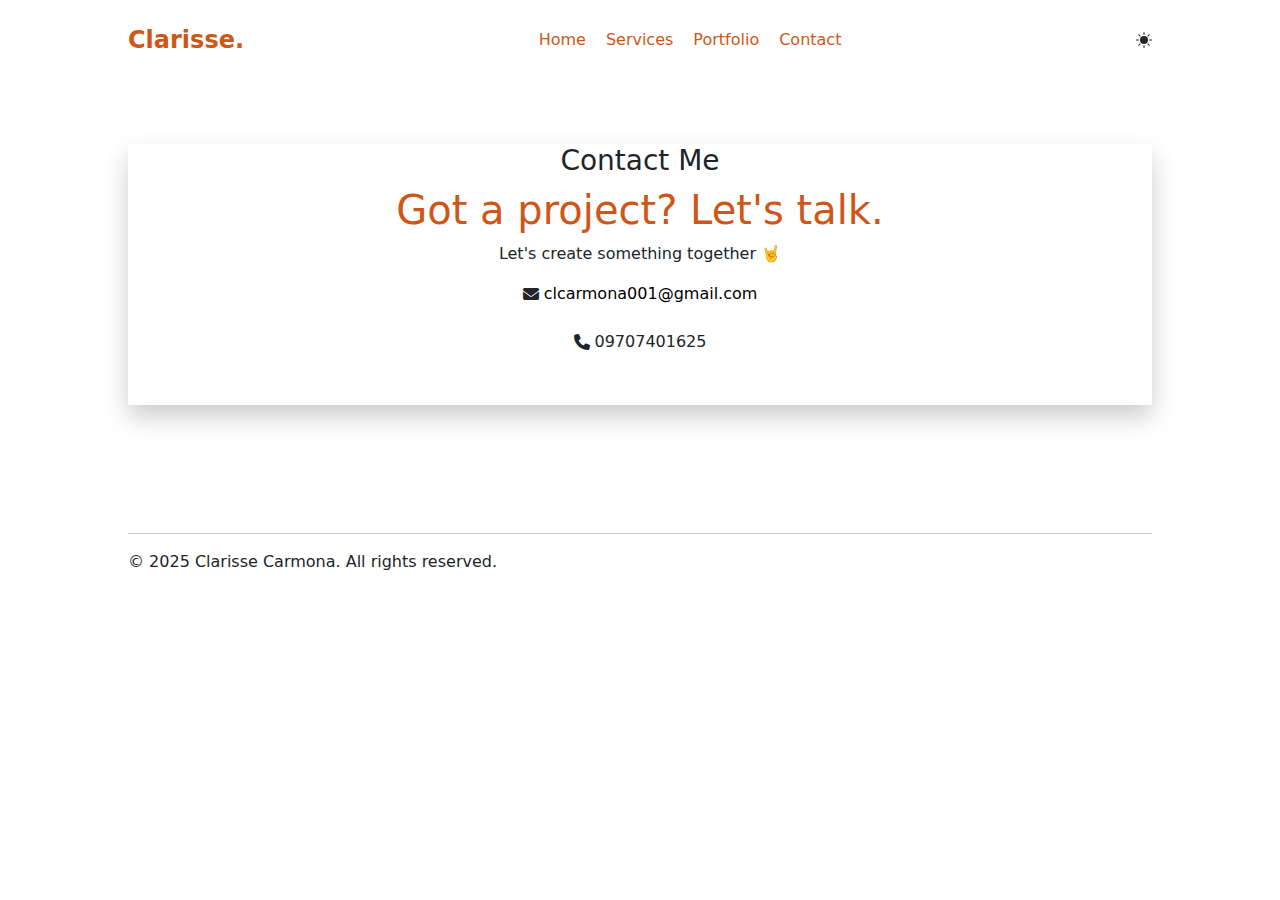
==== Portfolio-Html&CSS/contact.html @ bbe85829 "added portfolio&contact section" ====
<!DOCTYPE html>
<html lang="en">
<head>
    <meta charset="UTF-8">
    <meta name="viewport" content="width=device-width, initial-scale=1.0">
    <title>Minamalist | Clarisse Website</title>
    <link rel="stylesheet" href="styles/general.css">
    <link rel="stylesheet" href="styles/header.css">
    <link rel="stylesheet" href="styles/contact.css">
    <link href="https://cdn.jsdelivr.net/npm/bootstrap@5.3.3/dist/css/bootstrap.min.css" rel="stylesheet" integrity="sha384-QWTKZyjpPEjISv5WaRU9OFeRpok6YctnYmDr5pNlyT2bRjXh0JMhjY6hW+ALEwIH" 
    crossorigin="anonymous">
    <link rel="icon" href="thumbnails/myLogo.png">
    <link rel="preconnect" href="https://fonts.googleapis.com">
    <link rel="stylesheet" href="https://cdnjs.cloudflare.com/ajax/libs/font-awesome/6.7.2/css/all.min.css" integrity="sha512-Evv84Mr4kqVGRNSgIGL/F/aIDqQb7xQ2vcrdIwxfjThSH8CSR7PBEakCr51Ck+w+/U6swU2Im1vVX0SVk9ABhg==" crossorigin="anonymous" referrerpolicy="no-referrer" />
    <link rel="preconnect" href="https://fonts.gstatic.com" crossorigin>
    <link href="https://fonts.googleapis.com/css2?family=Geist+Mono:wght@100..900&family=Poppins:ital,wght@0,100;0,200;0,300;0,400;0,500;0,600;0,700;0,800;0,900;1,100;1,200;1,300;1,400;1,500;1,600;1,700;1,800;1,900&family=Roboto:ital,wght@0,100..900;1,100..900&display=swap" 
    rel="stylesheet">
</head>
<body>

    <!-- NAVBAR -->

    <!-- navbar header -->
    <div class="header">
        <div class="left-section">
            <a href="index.html" class="logo">Clarisse.</a>
        </div>

        <div class="middle-section" id="nav">
            <a href="index.html">Home</a>
            <a href="services.html">Services</a>
            <a href="portfolio.html">Portfolio</a>
            <a href="contact.html">Contact</a>
        </div>

        <div class="right-section">
            <svg  xmlns="http://www.w3.org/2000/svg" width="16" fill="currentColor" class="bi bi-brightness-high-fill" viewBox="0 0 16 16" onclick="myFunction()" class="img">
                <path d="M12 8a4 4 0 1 1-8 0 4 4 0 0 1 8 0M8 0a.5.5 0 0 1 .5.5v2a.5.5 0 0 1-1 0v-2A.5.5 0 0 1 8 0m0 13a.5.5 0 0 1 .5.5v2a.5.5 0 0 1-1 0v-2A.5.5 0 0 1 8 13m8-5a.5.5 0 0 1-.5.5h-2a.5.5 0 0 1 0-1h2a.5.5 0 0 1 .5.5M3 8a.5.5 0 0 1-.5.5h-2a.5.5 0 0 1 0-1h2A.5.5 0 0 1 3 8m10.657-5.657a.5.5 0 0 1 0 .707l-1.414 1.415a.5.5 0 1 1-.707-.708l1.414-1.414a.5.5 0 0 1 .707 0m-9.193 9.193a.5.5 0 0 1 0 .707L3.05 13.657a.5.5 0 0 1-.707-.707l1.414-1.414a.5.5 0 0 1 .707 0m9.193 2.121a.5.5 0 0 1-.707 0l-1.414-1.414a.5.5 0 0 1 .707-.707l1.414 1.414a.5.5 0 0 1 0 .707M4.464 4.465a.5.5 0 0 1-.707 0L2.343 3.05a.5.5 0 1 1 .707-.707l1.414 1.414a.5.5 0 0 1 0 .708"/>
              </svg>

              <i class="fa-solid fa-bars" class="i" onclick="navFunction()"></i>
        
        </div>
    </div>   


    <!-- Contact SECTION -->
<section class="contact-container">
        <h3 >Contact Me</h3>    
        <h1 style="color: rgb(208, 86, 24);">Got a project? Let's talk.</h1>
        <p style="text-align: center;">Let's create something together 🤘</p>
    
<div class="email-info">
    <div class="email-card">
        <i class="fa-solid fa-envelope"></i>
        <a style="text-decoration: none; color: black;" href="https://mail.google.com/mail/u/0/#inbox">clcarmona001@gmail.com</a>

    </div><br>

    <div class="email-card">
        <i class="fa-solid fa-phone"></i>
        <p style="margin: 0;">09707401625</p>
    </div>
</div>
        
</section>

   <!-- FOOTER -->
   <footer>
    <hr>
    <p>© 2025 Clarisse Carmona. All rights reserved.</p>
</footer>
    
    

</body>
</html>
---- Portfolio-Html&CSS/styles/general.css ----
body {
    font-family: Roboto, Arial, Helvetica, sans-serif;
    background-color: white;
    color: black;
}

html {
    scroll-behavior: smooth;
}

p {
    font-size: 16px;
    text-align: justify;
    
}
---- Portfolio-Html&CSS/styles/header.css ----
/* navbar/header */

.header {
    height: 80px;
    display: flex;
    justify-content: space-between;
    padding: 0 10%;
}

.left-section {
  display: flex;
  align-items: center;
}

.left-section .logo { 
    font-size: 24px;
    color:rgb(208, 86, 24);
    font-weight: 900;
    text-decoration: none;
    cursor: pointer;
    opacity: 1;
}

    .left-section .logo:hover{
        color: rgb(208, 86, 24);
        opacity: 0.9;
    }

    .left-section .logo:active{
        color: rgb(208, 86, 24);
        opacity: 0.7;
    }

.middle-section{
    display: flex; 
    align-items: center;
    gap: 20px;
}

.middle-section a{
    text-decoration: none;
    font-size: 16px;
    font-weight: 400;
    color: rgb(208, 86, 24);
    opacity: 1  ;
    display: inline-block;
    }

    .middle-section a:hover {
        text-decoration: underline;
        color:rgb(208, 86, 24);
        opacity: 0.9;
    }
    .middle-section a:active {
        text-decoration: underline;
        color:rgb(208, 86, 24);
        opacity: 0.7;

    }

.right-section {
    display: flex;
    align-items: center;
    gap: 10px;
}

.right-section i{
  margin-left: 10px;
  cursor: pointer;
  display: none;
 }

 .right-section svg {
  cursor: pointer;
 }

/* Media query for header/banner mobile*/
 @media (max-width: 767px){
  .header {
    height: 80px;
    display: flex;
    justify-content: space-between;
    padding: 0 10%;
}

  .right-section i{
    display: block;
  }

  .middle-section {
    display: none;
    margin-top: 57px;
    position: absolute;
    top:0;
    right: 50px;
    left: 245px;
    margin-top: 50px;
  }

  .middle-section a{
    font-size: 14px;
    font-weight: 400;
    color: aliceblue;
    background-color: rgb(208, 86, 24);
    display: flex;
    justify-content: center;
  }
  .middle-section a:hover {
    color:white;
    opacity: 0.9;
}
.middle-section a:active {
    color:white;
    opacity: 0.7;
}

.middle-section.show{
  display: block;
}

.banner {
  flex-direction: column;
}

.column-1, .column-2 {
  order: initial; 
}

.column-1{
  margin-top: 15px;
}

.column-2 {
  order: -1;
  display: flex;
  justify-content: center;
}

 }


 @media (max-width: 768px) and (max-width:999px ){
  .header {
    height: 80px;
    display: flex;
    justify-content: space-between;
    padding: 0 10%;
  }

  .banner {
    flex-direction: column;
  }

  .column-1, .column-2 {
    order: initial; 
  }
  
  .column-1{
    margin-top: 15px;
  }
  
  .column-2 {
    order: -1;
    display: flex;
    justify-content: center;
  }
}
  
  .dark-mode {
    background-color: black;
    color: white;
  }


  /* banner */
  .banner {
    display: flex;
    justify-content: space-between;
    align-items: center;
    margin: 50px 0;
    padding: 0 10%;

  }

  .column-1 {
    align-items: start;
    margin-right: 10%;
  } 

    .name{
      color:rgb(208, 86, 24);
    }

    .job-position {
      font-size: 18px;
      margin-bottom: 25px;
      color: rgb(208, 86, 24);
    }

    .banner-buttons {
      display: grid;
      grid-template-columns: 85px 85px;
      column-gap: 8px;
      padding: 10px 0 10px 0;
      
    }
    .banner-buttons a{
      padding: 8px 0 8px 0;
      text-decoration: none;
      display: flex;
      justify-content: center;
      background-color: rgb(208, 86, 24);
      color: white;
      border-radius: 10px;
      transition: 1s;
      box-sizing: border-box;
      border: 1px solid transparent;  
    }


    .banner-buttons a:hover{
      color: rgb(208, 86, 24);
      background-color: white;
      border-color: rgb(208, 86, 24);
    }
    .social-media-app  {
      height: 22px;
      display: flex;
      flex-direction: row;
      width: 60px;
      justify-content:first baseline;
      align-items: center;
      gap: 10px;
      margin-left: 3px;
    }

    .social-media-app a {
      height: 16px;
      text-decoration: none;
      color: inherit;
    }

    .social-media-app a i {
      color:inherit;
    }

  .column-2 img {
    height: 90%;
    width: 350px;
    border-radius: 1000px;
    border: 2px solid rgb(208, 86, 24);
  }


/* footer */
footer{
  margin: 10%;
}
---- Portfolio-Html&CSS/styles/contact.css ----
.contact-container{
    margin: 5% 10%;
    box-shadow: 0 12px 24px rgba(0, 0, 0, 0.2);
    text-align: center;
}


.contact-intro h1{
    margin-top: 30px;
}

.email-info {
    padding-bottom: 5%;
}
.email-card{
    display: flex;
    align-items: center;
    justify-content: center;
}

.email-card i {
    margin-right: 5px;
}
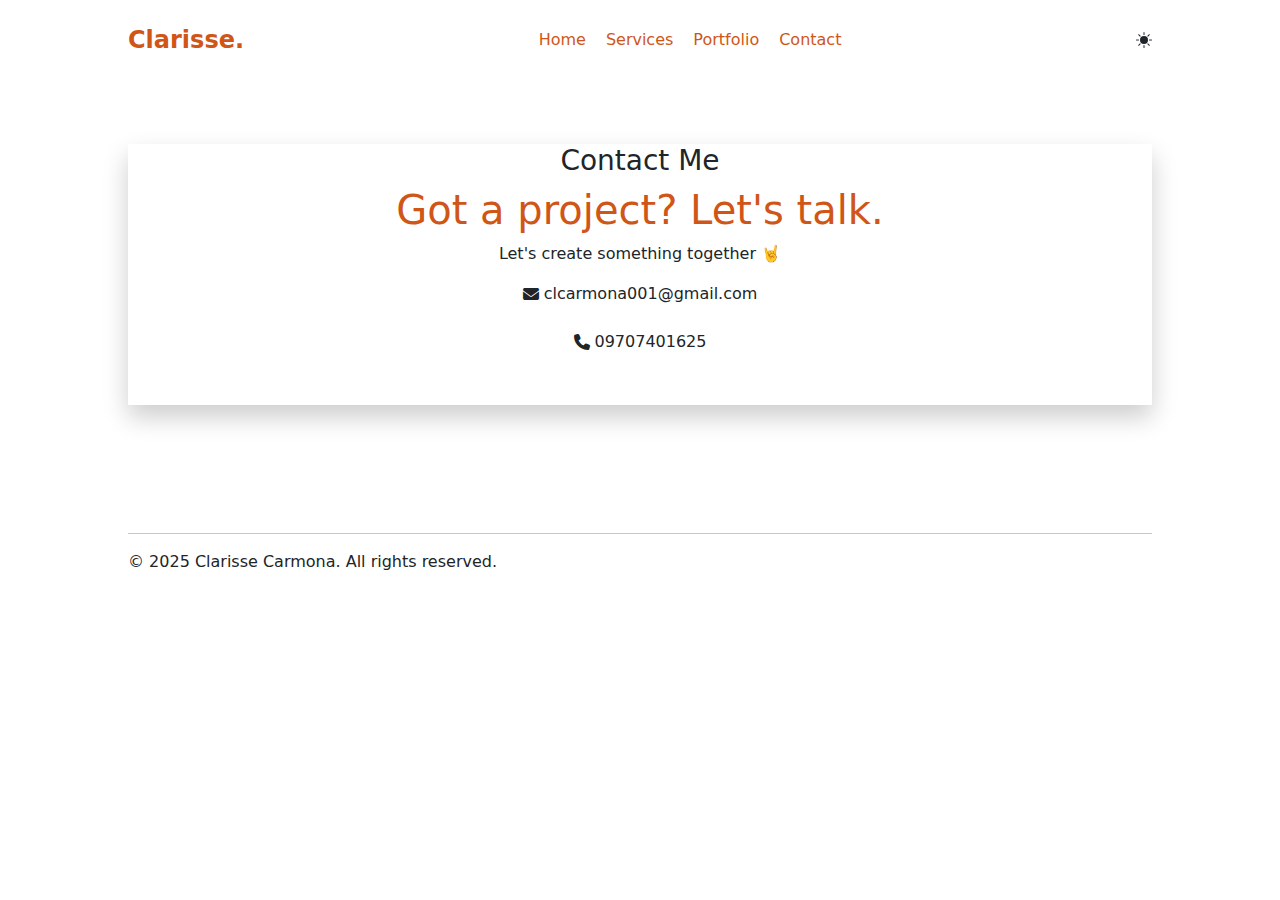
==== commit a4c2a66d: "added function each pages" ====
--- a/Portfolio-Html&CSS/contact.html
+++ b/Portfolio-Html&CSS/contact.html
@@ -53,7 +53,7 @@
 <div class="email-info">
     <div class="email-card">
         <i class="fa-solid fa-envelope"></i>
-        <a style="text-decoration: none; color: black;" href="https://mail.google.com/mail/u/0/#inbox">clcarmona001@gmail.com</a>
+        <a style="text-decoration: none;">clcarmona001@gmail.com</a>
 
     </div><br>
 
@@ -70,7 +70,17 @@
     <hr>
     <p>© 2025 Clarisse Carmona. All rights reserved.</p>
 </footer>
-    
+<script>
+    function myFunction() {
+       var element = document.body;
+       element.classList.toggle("dark-mode");
+    }
+
+    function navFunction(){
+        var navbar = document.getElementById('nav');
+        navbar.classList.toggle('show')
+    }
+    </script>     
     
 
 </body>
--- a/Portfolio-Html&CSS/styles/general.css
+++ b/Portfolio-Html&CSS/styles/general.css
@@ -14,6 +14,10 @@
     
 }
 
+.dark-mode {
+    background-color: black;
+    color: white;
+  }
 
 
 
--- a/Portfolio-Html&CSS/styles/header.css
+++ b/Portfolio-Html&CSS/styles/header.css
@@ -3,10 +3,10 @@
 /* navbar/header */
 
 .header {
-    height: 80px;
-    display: flex;
-    justify-content: space-between;
-    padding: 0 10%;
+  height: 80px;
+  display: flex;
+  justify-content: space-between;
+  padding: 0 10%;
 }
 
 .left-section {
@@ -15,75 +15,74 @@
 }
 
 .left-section .logo { 
-    font-size: 24px;
-    color:rgb(208, 86, 24);
-    font-weight: 900;
-    text-decoration: none;
-    cursor: pointer;
-    opacity: 1;
-}
-
-    .left-section .logo:hover{
-        color: rgb(208, 86, 24);
-        opacity: 0.9;
-    }
-
-    .left-section .logo:active{
-        color: rgb(208, 86, 24);
-        opacity: 0.7;
-    }
+  font-size: 24px;
+  color:rgb(208, 86, 24);
+  font-weight: 900;
+  text-decoration: none;
+  cursor: pointer;
+  opacity: 1;
+}
+
+.left-section .logo:hover{
+  color: rgb(208, 86, 24);
+  opacity: 0.9;
+}
+
+.left-section .logo:active{
+  color: rgb(208, 86, 24);
+  opacity: 0.7;
+}
 
 .middle-section{
-    display: flex; 
-    align-items: center;
-    gap: 20px;
+  display: flex; 
+  align-items: center;
+  gap: 20px;
 }
 
 .middle-section a{
-    text-decoration: none;
-    font-size: 16px;
-    font-weight: 400;
-    color: rgb(208, 86, 24);
-    opacity: 1  ;
-    display: inline-block;
-    }
-
-    .middle-section a:hover {
-        text-decoration: underline;
-        color:rgb(208, 86, 24);
-        opacity: 0.9;
-    }
-    .middle-section a:active {
-        text-decoration: underline;
-        color:rgb(208, 86, 24);
-        opacity: 0.7;
-
-    }
+  text-decoration: none;
+  font-size: 16px;
+  font-weight: 400;
+  color: rgb(208, 86, 24);
+  opacity: 1  ;
+  display: inline-block;
+}
+
+.middle-section a:hover {
+  text-decoration: underline;
+  color:rgb(208, 86, 24);
+  opacity: 0.9;
+}
+.middle-section a:active {
+  text-decoration: underline;
+  color:rgb(208, 86, 24);
+  opacity: 0.7;
+}
 
 .right-section {
-    display: flex;
-    align-items: center;
-    gap: 10px;
+  display: flex;
+  align-items: center;
+  gap: 10px;
 }
 
 .right-section i{
   margin-left: 10px;
   cursor: pointer;
   display: none;
- }
-
- .right-section svg {
+}
+
+.right-section svg {
   cursor: pointer;
- }
+}
 
 /* Media query for header/banner mobile*/
- @media (max-width: 767px){
+@media (max-width: 767px){
   .header {
     height: 80px;
     display: flex;
     justify-content: space-between;
     padding: 0 10%;
-}
+  }
 
   .right-section i{
     display: block;
@@ -110,38 +109,36 @@
   .middle-section a:hover {
     color:white;
     opacity: 0.9;
-}
-.middle-section a:active {
+  }
+  .middle-section a:active {
     color:white;
     opacity: 0.7;
-}
-
-.middle-section.show{
-  display: block;
-}
-
-.banner {
-  flex-direction: column;
-}
-
-.column-1, .column-2 {
-  order: initial; 
-}
-
-.column-1{
-  margin-top: 15px;
-}
-
-.column-2 {
-  order: -1;
-  display: flex;
-  justify-content: center;
-}
-
- }
-
-
- @media (max-width: 768px) and (max-width:999px ){
+  }
+
+  .middle-section.show{
+    display: block;
+  }
+
+  .banner {
+    flex-direction: column;
+  }
+
+  .column-1, .column-2 {
+    order: initial; 
+  }
+
+  .column-1{
+    margin-top: 15px;
+  }
+
+  .column-2 {
+    order: -1;
+  }
+
+}
+
+
+@media (min-width: 768px) and (max-width:999px ){
   .header {
     height: 80px;
     display: flex;
@@ -156,102 +153,101 @@
   .column-1, .column-2 {
     order: initial; 
   }
-  
+
   .column-1{
     margin-top: 15px;
   }
-  
+
   .column-2 {
     order: -1;
     display: flex;
     justify-content: center;
   }
 }
-  
-  .dark-mode {
-    background-color: black;
-    color: white;
-  }
-
-
-  /* banner */
-  .banner {
-    display: flex;
-    justify-content: space-between;
-    align-items: center;
-    margin: 50px 0;
-    padding: 0 10%;
-
-  }
-
-  .column-1 {
-    align-items: start;
-    margin-right: 10%;
-  } 
-
-    .name{
-      color:rgb(208, 86, 24);
-    }
-
-    .job-position {
-      font-size: 18px;
-      margin-bottom: 25px;
-      color: rgb(208, 86, 24);
-    }
-
-    .banner-buttons {
-      display: grid;
-      grid-template-columns: 85px 85px;
-      column-gap: 8px;
-      padding: 10px 0 10px 0;
-      
-    }
-    .banner-buttons a{
-      padding: 8px 0 8px 0;
-      text-decoration: none;
-      display: flex;
-      justify-content: center;
-      background-color: rgb(208, 86, 24);
-      color: white;
-      border-radius: 10px;
-      transition: 1s;
-      box-sizing: border-box;
-      border: 1px solid transparent;  
-    }
-
-
-    .banner-buttons a:hover{
-      color: rgb(208, 86, 24);
-      background-color: white;
-      border-color: rgb(208, 86, 24);
-    }
-    .social-media-app  {
-      height: 22px;
-      display: flex;
-      flex-direction: row;
-      width: 60px;
-      justify-content:first baseline;
-      align-items: center;
-      gap: 10px;
-      margin-left: 3px;
-    }
-
-    .social-media-app a {
-      height: 16px;
-      text-decoration: none;
-      color: inherit;
-    }
-
-    .social-media-app a i {
-      color:inherit;
-    }
-
-  .column-2 img {
-    height: 90%;
-    width: 350px;
-    border-radius: 1000px;
-    border: 2px solid rgb(208, 86, 24);
-  }
+
+.dark-mode {
+  background-color: black;
+  color: white;
+}
+
+
+/* banner */
+.banner {
+  display: flex;
+  justify-content: space-between;
+  align-items: center;
+  margin: 50px 0;
+  padding: 0 10%;
+
+}
+
+.column-1 {
+  align-items: start;
+  margin-right: 10%;
+} 
+
+.name{
+  color:rgb(208, 86, 24);
+}
+
+.job-position {
+  font-size: 18px;
+  margin-bottom: 25px;
+  color: rgb(208, 86, 24);
+}
+
+.banner-buttons {
+  display: grid;
+  grid-template-columns: 85px 85px;
+  column-gap: 8px;
+  padding: 10px 0 10px 0;
+}
+.banner-buttons a{
+  padding: 8px 0 8px 0;
+  text-decoration: none;
+  display: flex;
+  justify-content: center;
+  background-color: rgb(208, 86, 24);
+  color: white;
+  border-radius: 10px;
+  transition: 1s;
+  box-sizing: border-box;
+  border: 1px solid transparent;  
+}
+
+
+.banner-buttons a:hover{
+  color: rgb(208, 86, 24);
+  background-color: white;
+  border-color: rgb(208, 86, 24);
+}
+.social-media-app  {
+  height: 22px;
+  display: flex;
+  flex-direction: row;
+  width: 60px;
+  justify-content:first baseline;
+  align-items: center;
+  gap: 10px;
+  margin-left: 3px;
+}
+
+.social-media-app a {
+  height: 16px;
+  text-decoration: none;
+  color: inherit;
+}
+
+.social-media-app a i {
+  color:inherit;
+}
+
+.column-2 img {
+  height: 90%;
+  width: 350px;
+  border-radius: 1000px;
+  border: 2px solid rgb(208, 86, 24);
+}
 
 
 /* footer */
